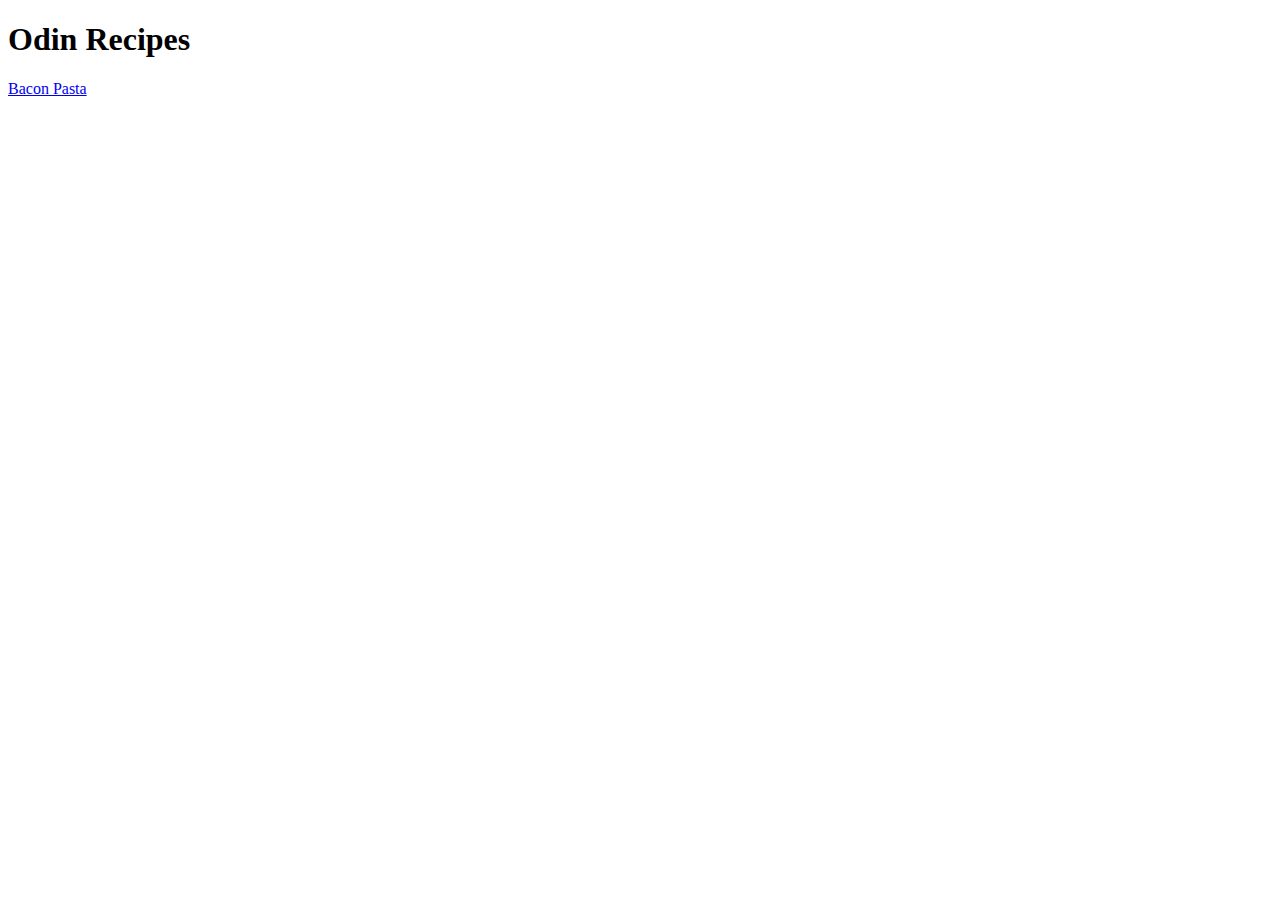
==== index.html @ 557900c2 "Add index and first recipe pages" ====
<!DOCTYPE html>
<html lang="en">
<head>
    <meta charset="UTF-8">
    <meta name="viewport" content="width=device-width, initial-scale=1.0">
    <title>Document</title>
</head>
<body>
    <h1>Odin Recipes</h1>
    <a href="./recipes/bacon-pasta.html">Bacon Pasta</a>
</body>
</html>
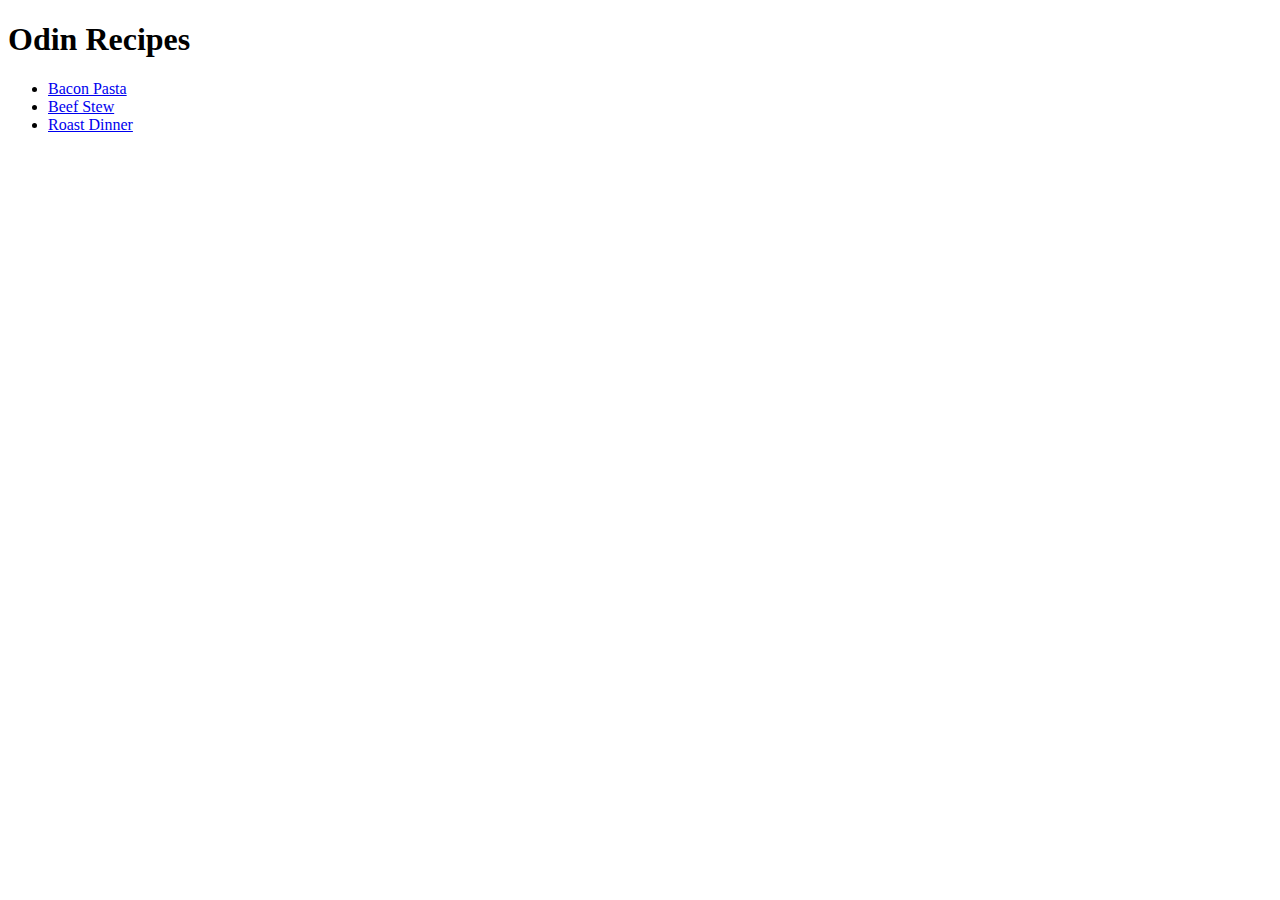
==== commit 9a2a407d: "Add two more recipes" ====
--- a/index.html
+++ b/index.html
@@ -7,6 +7,10 @@
 </head>
 <body>
     <h1>Odin Recipes</h1>
-    <a href="./recipes/bacon-pasta.html">Bacon Pasta</a>
+    <ul>
+        <li><a href="./recipes/bacon-pasta.html">Bacon Pasta</a></li>
+        <li><a href="./recipes/beef-stew.html">Beef Stew</a></li>
+        <li><a href="./recipes/roast-dinner.html">Roast Dinner</a></li>
+    </ul>
 </body>
 </html>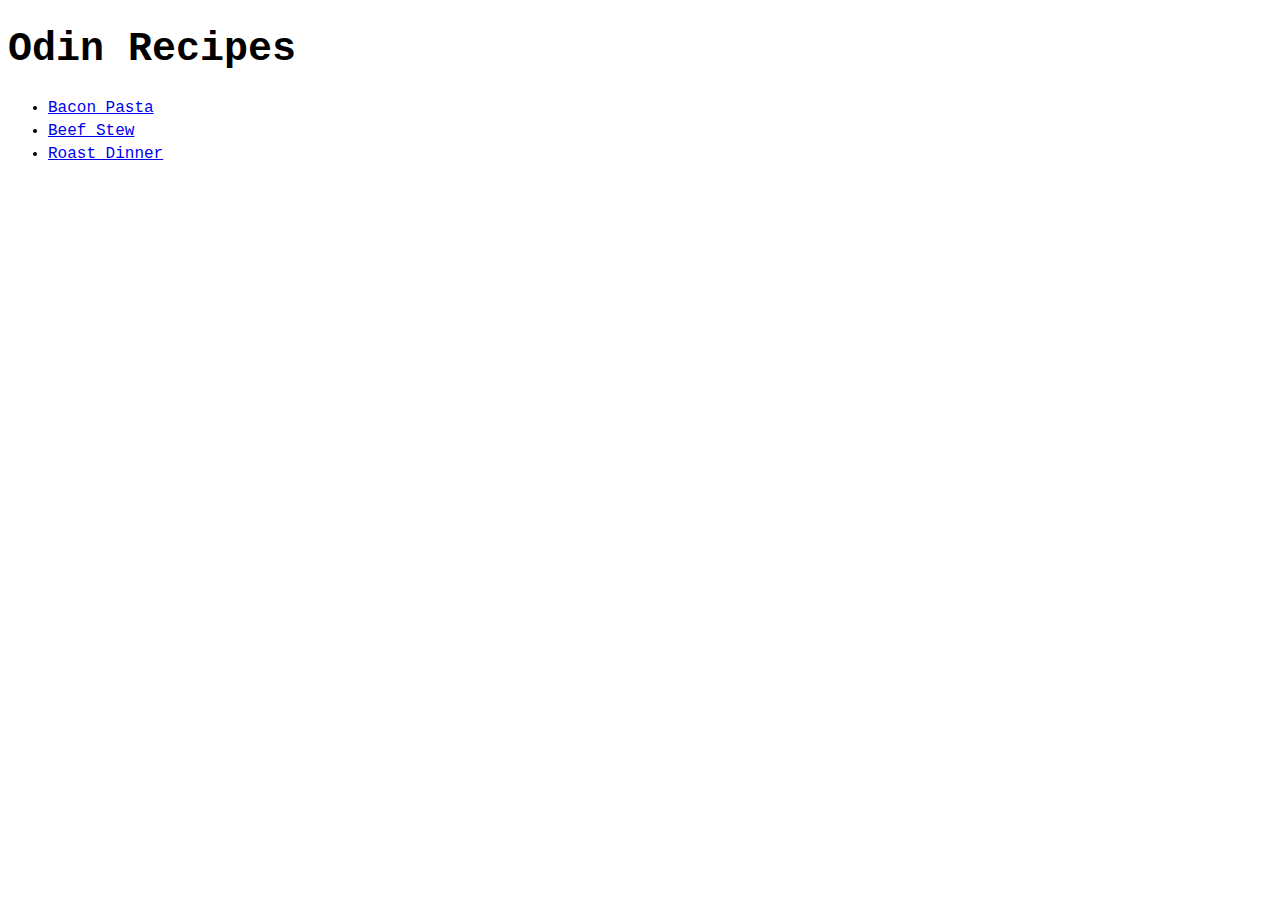
==== commit 0e7fdfbc: "added some basic horrible styling" ====
--- a/index.html
+++ b/index.html
@@ -3,6 +3,7 @@
 <head>
     <meta charset="UTF-8">
     <meta name="viewport" content="width=device-width, initial-scale=1.0">
+    <link rel="stylesheet" href="./styles.css">
     <title>Document</title>
 </head>
 <body>
--- a/styles.css
+++ b/styles.css
@@ -0,0 +1,26 @@
+body {
+    font-family:'Courier New', Courier, monospace;
+    color:black;
+}
+
+h1 {
+    font-size: 40px;
+    font-weight: 700;
+}
+
+li {
+    padding-bottom: 5px;
+}
+
+ol {
+    font-style: italic;
+}
+
+.ingredients {
+    background-color: burlywood;
+}
+
+.recipe-image {
+    margin: auto;
+    border: solid 0.5rem black;
+}